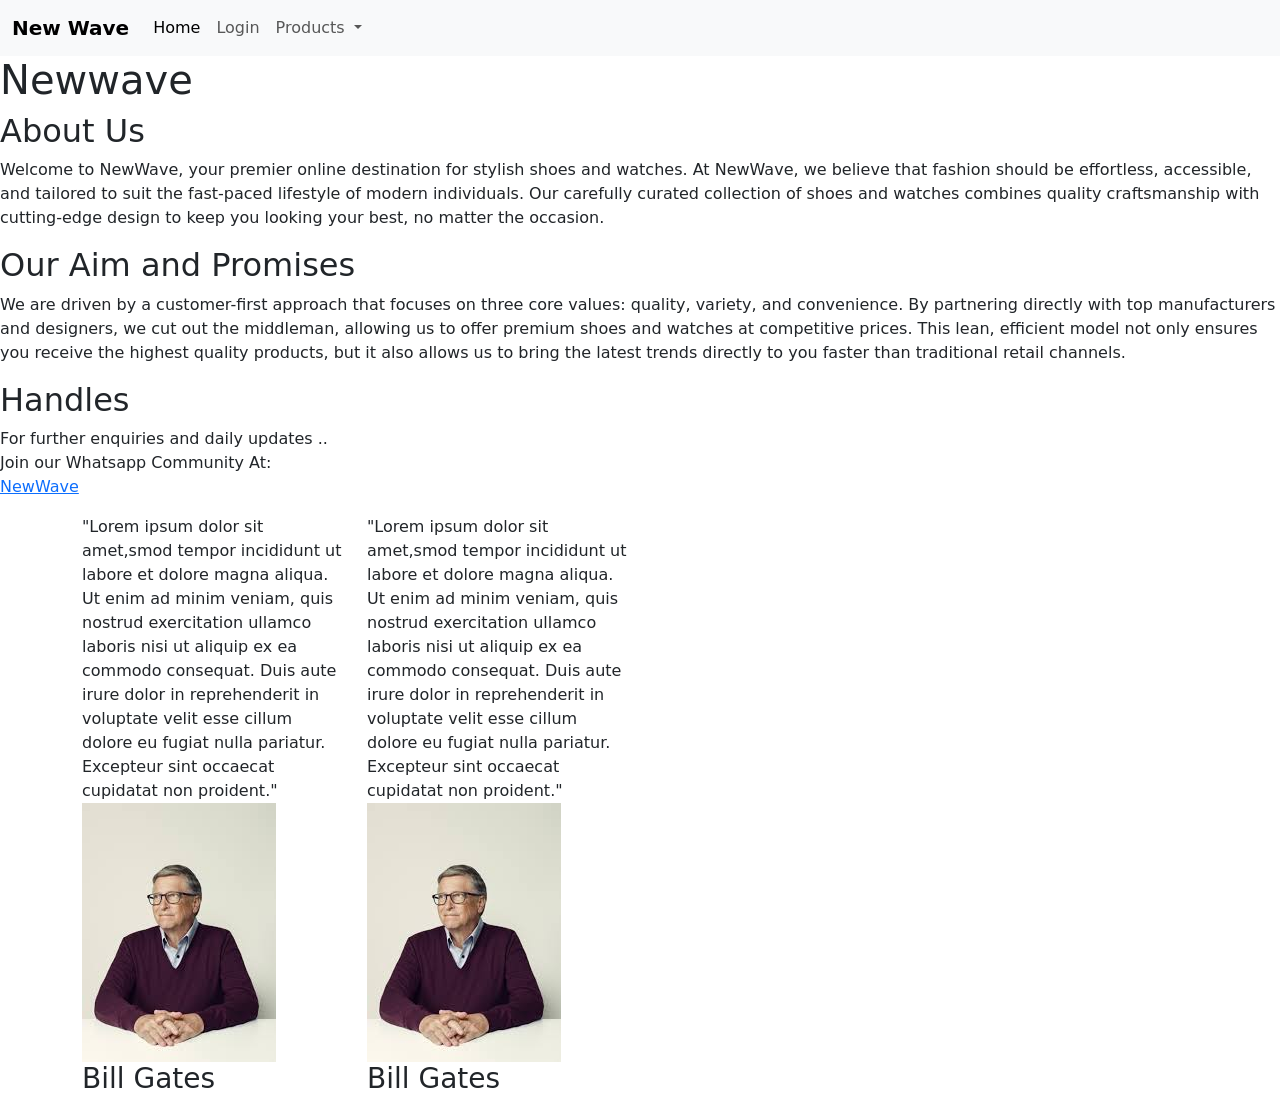
==== aboutus.html @ bb764a2d "Add files via upload" ====
<!DOCTYPE html>
<html lang="en" dir="ltr">
  <head>
    <meta charset="utf-8">
    <link href="https://cdn.jsdelivr.net/npm/bootstrap@5.3.3/dist/css/bootstrap.min.css" rel="stylesheet" integrity="sha384-QWTKZyjpPEjISv5WaRU9OFeRpok6YctnYmDr5pNlyT2bRjXh0JMhjY6hW+ALEwIH" crossorigin="anonymous">
      <link rel="stylesheet" href="C:\MyFiles\codes\Newwave webprojrct\aboutus.css">
    <title>Home</title>
  </head>
  <body>
    <nav class="navbar navbar-expand-lg bg-body-tertiary navbar-inverse">
  <div class="container-fluid">
    <a class="navbar-brand" href="C:\MyFiles\codes\Newwave webprojrct\mainpage.html"><b>New Wave</b></a>
    <button class="navbar-toggler" type="button" data-bs-toggle="collapse" data-bs-target="#navbarSupportedContent" aria-controls="navbarSupportedContent" aria-expanded="false" aria-label="Toggle navigation">
      <span class="navbar-toggler-icon"></span>
    </button>
    <div class="collapse navbar-collapse" id="navbarSupportedContent">
      <ul class="navbar-nav me-auto mb-2 mb-lg-0">
        <li class="nav-item">
          <a class="nav-link active" aria-current="page" href="#">Home</a>
        </li>
        <li class="nav-item">
          <a class="nav-link" href="C:\MyFiles\codes\Newwave webprojrct\loginpage.html">Login</a>
        </li>
        <li class="nav-item dropdown">
          <a class="nav-link dropdown-toggle" role="button" data-bs-toggle="dropdown" aria-expanded="false">
            Products
          </a>
          <ul class="dropdown-menu">
            <li><a class="dropdown-item" href="#">Shoes</a></li>
            <li><a class="dropdown-item" href="#">Watches</a></li>
            <li><a class="dropdown-item" href="#">Accesories</a></li>
          </ul>
        </li>
      </ul>
    </div>
  </div>
</nav>
      <h1>Newwave</h1>
    <h2>About Us</h2>
    <p>Welcome to NewWave, your premier online destination for stylish shoes and watches. At NewWave, we believe that fashion should be effortless, accessible, and tailored to suit the fast-paced lifestyle of modern individuals. Our carefully curated collection of shoes and watches combines quality craftsmanship with cutting-edge design to keep you looking your best, no matter the occasion.</p>
<h2>Our Aim and Promises</h2>
<p>We are driven by a customer-first approach that focuses on three core values: quality, variety, and convenience. By partnering directly with top manufacturers and designers, we cut out the middleman, allowing us to offer premium shoes and watches at competitive prices. This lean, efficient model not only ensures you receive the highest quality products, but it also allows us to bring the latest trends directly to you faster than traditional retail channels.</p>
<h2>Handles</h2>
<p>For further enquiries and daily updates .. <br> Join our Whatsapp Community At:<br> <a href="https://chat.whatsapp.com/Diz75lizZ6SJZQvMOkaZAF">NewWave
</a> </p>
<div class="testimony">
  <div class="container">
    <div class="row">
      <div class="col-3">
        "Lorem ipsum dolor sit amet,smod tempor incididunt ut labore et dolore magna aliqua. Ut enim ad minim veniam, quis nostrud exercitation ullamco laboris nisi ut aliquip ex ea commodo consequat. Duis aute irure dolor in reprehenderit in voluptate velit esse cillum dolore eu fugiat nulla pariatur. Excepteur sint occaecat cupidatat non proident."<br>
    <img align="top" src="[data-uri]" alt="">
    <h3>Bill Gates</h3>
      </div>
      <div class="col-3">
        "Lorem ipsum dolor sit amet,smod tempor incididunt ut labore et dolore magna aliqua. Ut enim ad minim veniam, quis nostrud exercitation ullamco laboris nisi ut aliquip ex ea commodo consequat. Duis aute irure dolor in reprehenderit in voluptate velit esse cillum dolore eu fugiat nulla pariatur. Excepteur sint occaecat cupidatat non proident."<br>
    <img src="[data-uri]" alt="">
    <h3>Bill Gates</h3>

      </div>

    </div>

  </div>

</div>
  </body>
</html>
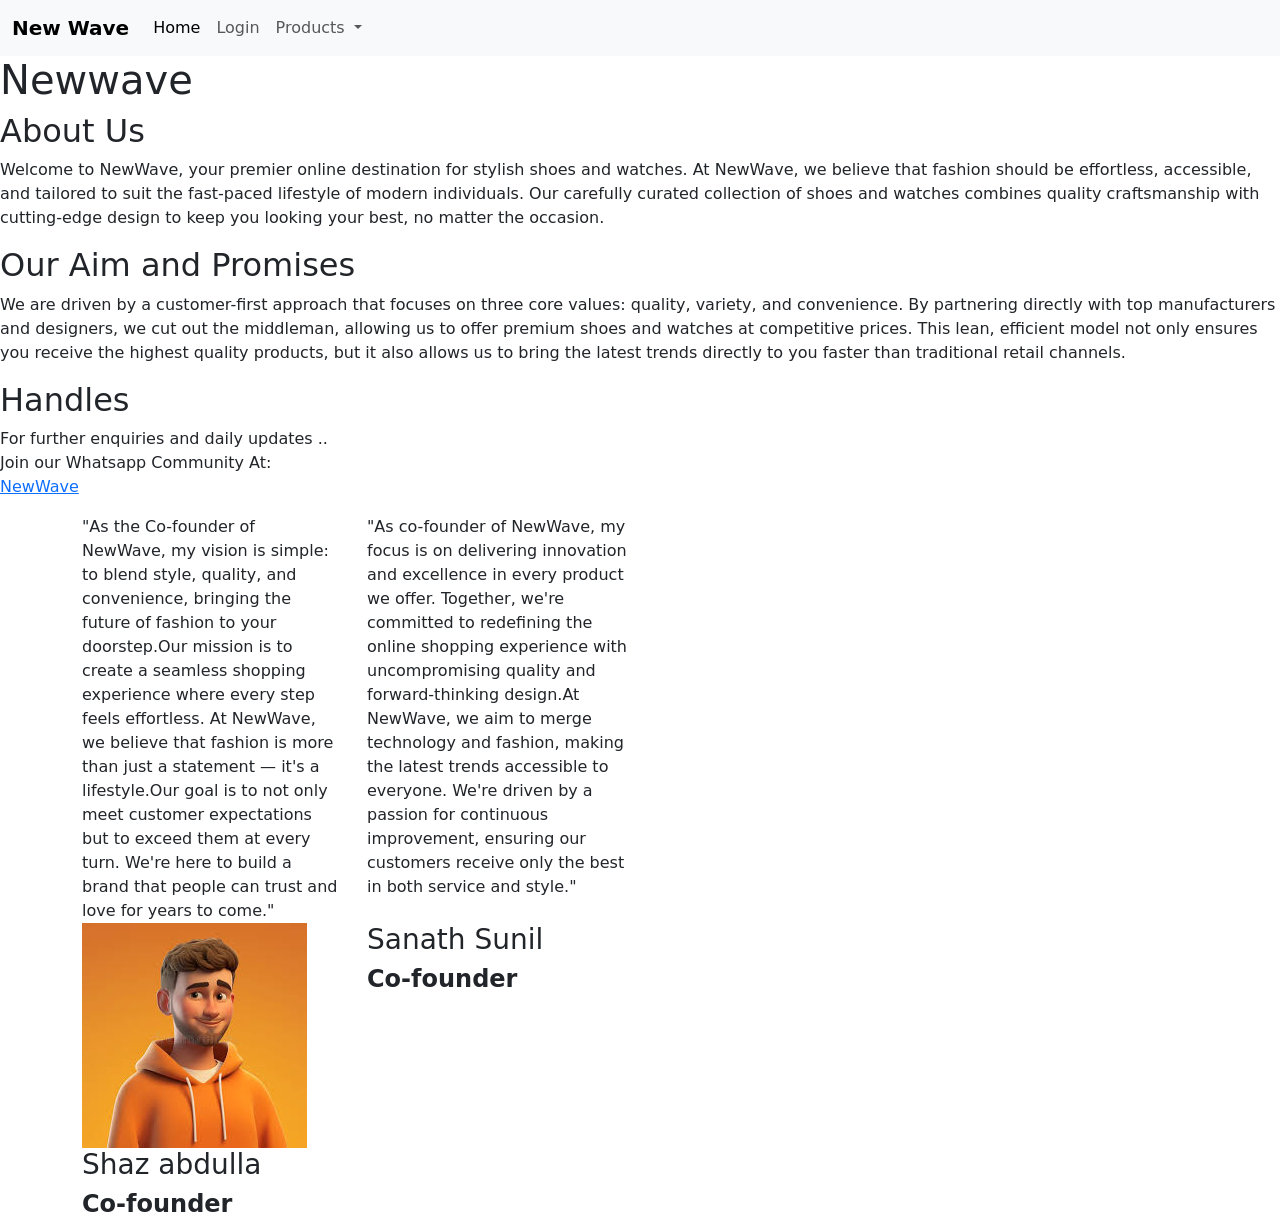
==== commit 263ffd34: "Update aboutus.html" ====
--- a/aboutus.html
+++ b/aboutus.html
@@ -47,14 +47,16 @@
   <div class="container">
     <div class="row">
       <div class="col-3">
-        "Lorem ipsum dolor sit amet,smod tempor incididunt ut labore et dolore magna aliqua. Ut enim ad minim veniam, quis nostrud exercitation ullamco laboris nisi ut aliquip ex ea commodo consequat. Duis aute irure dolor in reprehenderit in voluptate velit esse cillum dolore eu fugiat nulla pariatur. Excepteur sint occaecat cupidatat non proident."<br>
-    <img align="top" src="[data-uri]" alt="">
-    <h3>Bill Gates</h3>
+        "As the Co-founder of NewWave, my vision is simple: to blend style, quality, and convenience, bringing the future of fashion to your doorstep.Our mission is to create a seamless shopping experience where every step feels effortless. At NewWave, we believe that fashion is more than just a statement — it's a lifestyle.Our goal is to not only meet customer expectations but to exceed them at every turn. We're here to build a brand that people can trust and love for years to come."<br>
+    <img align="top" src="[data-uri]" alt="">
+    <h3>Shaz abdulla</h3>
+    <h4><b>Co-founder</b></h4>
       </div>
       <div class="col-3">
-        "Lorem ipsum dolor sit amet,smod tempor incididunt ut labore et dolore magna aliqua. Ut enim ad minim veniam, quis nostrud exercitation ullamco laboris nisi ut aliquip ex ea commodo consequat. Duis aute irure dolor in reprehenderit in voluptate velit esse cillum dolore eu fugiat nulla pariatur. Excepteur sint occaecat cupidatat non proident."<br>
-    <img src="[data-uri]" alt="">
-    <h3>Bill Gates</h3>
+        "As co-founder of NewWave, my focus is on delivering innovation and excellence in every product we offer. Together, we're committed to redefining the online shopping experience with uncompromising quality and forward-thinking design.At NewWave, we aim to merge technology and fashion, making the latest trends accessible to everyone. We're driven by a passion for continuous improvement, ensuring our customers receive only the best in both service and style."<br>
+    <img src="https://encrypted-tbn0.gstatic.com/images?q=tbn:ANd9GcTuu29ipdMVp9QU7DYee9kXXV66Ba6cVzB3aQ&s" alt="">
+    <h3>Sanath Sunil</h3>
+    <h4><b>Co-founder</b></h4>
 
       </div>
 
@@ -65,3 +67,4 @@
 </div>
   </body>
 </html>
+
